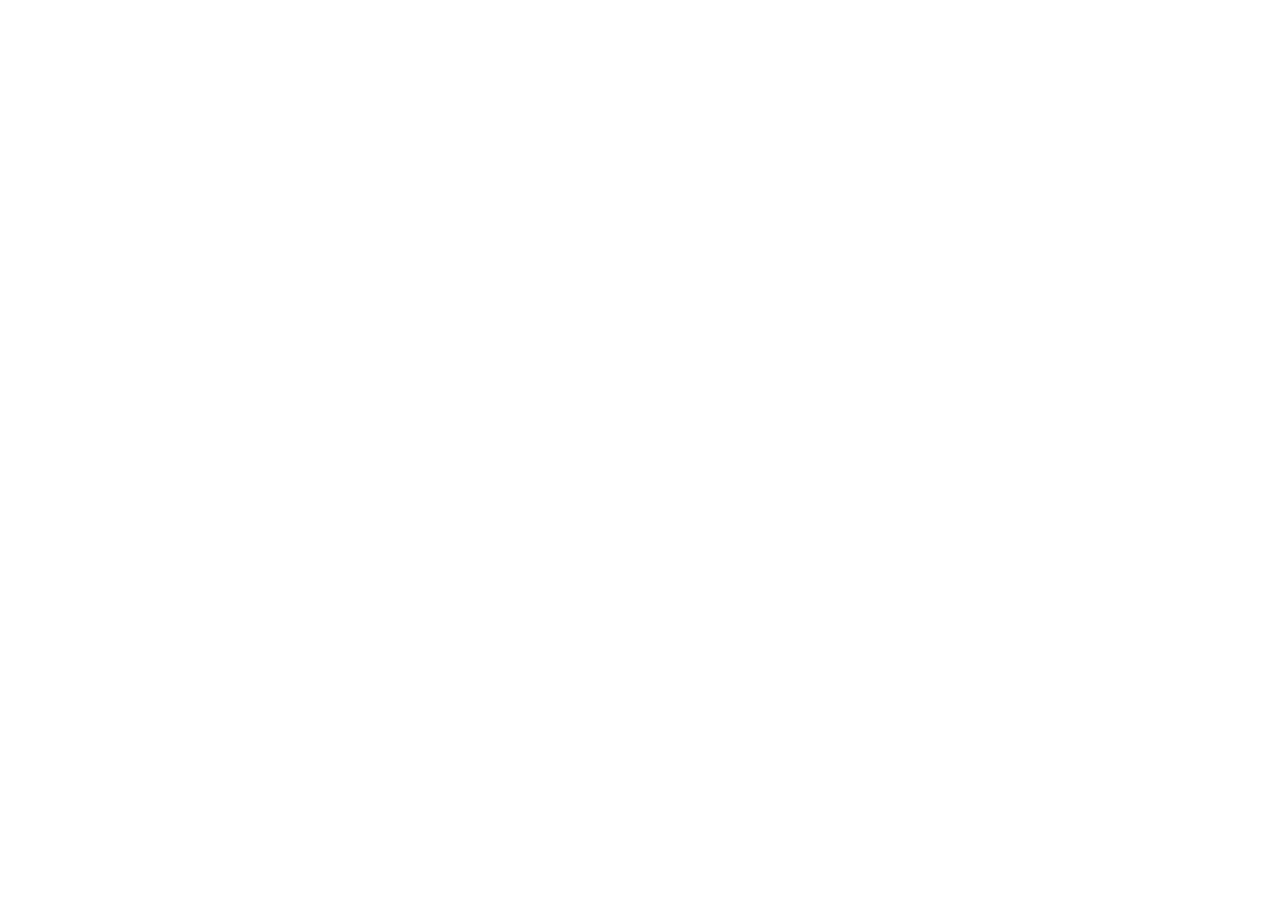
==== index.html @ c143883d "name update" ====
<!DOCTYPE html>
<html lang="en">
    <head>
        <meta charset="UTF-8">
        <meta name="viewport" content="width=device-width, initial-scale=1.0">
        <title>My Website</title>
        <link rel="stylesheet" href="style.css">
    </head>
</html>
---- style.css ----
body, h1, p {
    margin: 0;
    padding: 0;
}

body {
    font-family: Arial;
    background-color: white;
}

h1 {
    color: black;
}

p {
    color: darkgreen;
}
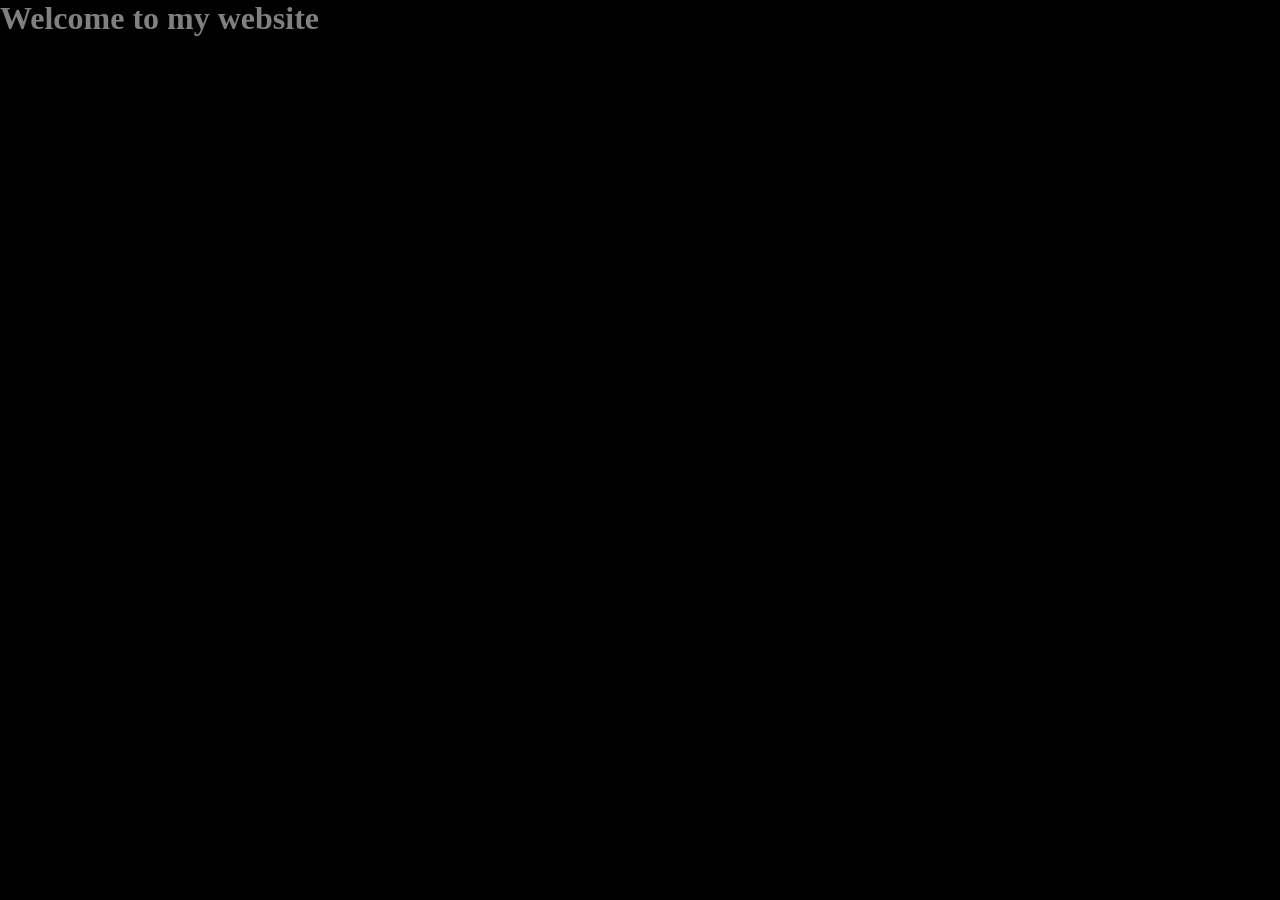
==== commit 142d72b1: "color change" ====
--- a/index.html
+++ b/index.html
@@ -6,4 +6,7 @@
         <title>My Website</title>
         <link rel="stylesheet" href="style.css">
     </head>
+    <body>
+        <h1>Welcome to my website</h1>
+    </body>
 </html>
--- a/style.css
+++ b/style.css
@@ -4,12 +4,12 @@
 }
 
 body {
-    font-family: Arial;
-    background-color: white;
+    font-family: serif;
+    background-color: black;
 }
 
 h1 {
-    color: black;
+    color: gray;
 }
 
 p {
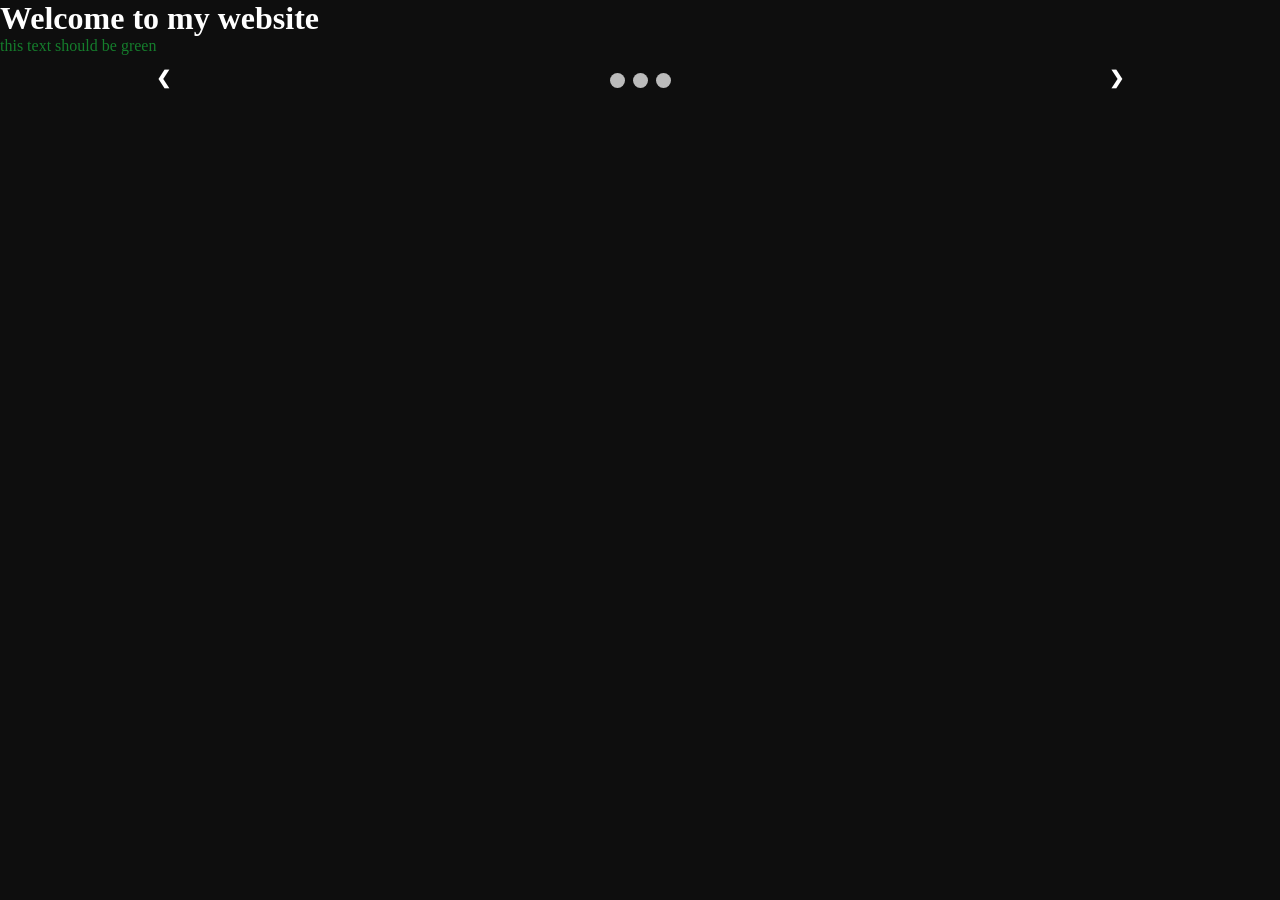
==== commit d0a9567f: "slideshow" ====
--- a/index.html
+++ b/index.html
@@ -8,5 +8,48 @@
     </head>
     <body>
         <h1>Welcome to my website</h1>
+        <p>this text should be green</p>
+        <br>
+        
+        <!-- Personal Projects-->
+        <div class="slideshow-container">
+            <div class="mySlides fade">
+                <img src="#" style="width:100%">
+                <div class="text">Proj 1</div>
+            </div>
+            <div class="mySlides fade">
+                <img src="#" style="width:100%">
+                <div class="text">Proj 2</div>
+            </div>
+            <div class="mySlides fade">
+                <img src="#" style="width:100%">
+                <div class="text">Proj 3</div>
+            </div>
+            <!-- Next and previous buttons-->
+            <a class="prev" onClick="plusSlides(-1)">&#10094</a>
+            <a class="next" onClick="plusSlides(1)">&#10095</a>
+        </div>
+
+        <!-- School Projects-->
+        <div class="slidshow-container">
+            <div class="mySlides fade">
+                <img src="#" style="width:100%">
+                <div class="text">Proj 1</div>
+            </div>
+            <div class="mySlides fade">
+                <img src="#" style="width:100%">
+                <div class="text">Proj 2</div>
+            </div>
+            <div class="mySlides fade">
+                <img src="#" style="width:100%">
+                <div class="text">Proj 3</div>
+            </div>
+        </div>
+
+        <div style="text-align:center">
+            <span class="dot" onClick="currentSlide(1)"></span>
+            <span class="dot" onClick="currentSlide(2)"></span>
+            <span class="dot" onClick="currentSlide(3)"></span>
+        </div>
     </body>
 </html>
--- a/style.css
+++ b/style.css
@@ -5,13 +5,91 @@
 
 body {
     font-family: serif;
-    background-color: black;
+    background-color: #0e0e0e;
 }
 
 h1 {
-    color: gray;
+    color: white;
 }
 
 p {
-    color: darkgreen;
+    color: #157d2c;
+}
+
+
+/* Slideshow container */
+.slideshow-container {
+    max-width: 1000px;
+    position: relative;
+    margin: auto;
+}
+
+/* Hide images by default */
+.mySlides {
+    display: none;
+}
+
+/* Next and Previous buttons */
+.prev, .next {
+    cursor: pointer;
+    position: absolute;
+    top: 50%;
+    width: auto;
+    margin-top: -22px;
+    padding: 16px;
+    color: white;
+    font-weight: bold;
+    font-size: 18px;
+    transition: 0.6s ease;
+    border-radius: 0 3px 3px 0;
+    user-select: none;
+}
+
+/* Position the next button to the right */
+.next {
+    right: 0;
+    border-radius: 3px 0 0 3px;
+}
+
+/* on hover, add background color */
+.prev:hover, .next:hover {
+    background-color: rgba(0, 0, 0, 0.8);
+}
+
+/* caption text */
+.text {
+    color: #f2f2f2;
+    font-size: 15px;
+    padding: 8px 12px;
+    position: absolute;
+    bottom: 8px;
+    width: 100%;
+    text-align: center;
+}
+
+/* dots / slide indicator */
+.dot {
+    cursor: pointer;
+    height: 15px;
+    width: 15px;
+    margin: 0 2px;
+    background-color: #bbb;
+    border-radius: 50%;
+    display: inline-block;
+    transition: background-color 0.6s ease;
+}
+
+.active, .dot:hover {
+    background-color: #717171;
+}
+
+/* Fading animation */
+.fade {
+    animation-name: fade;
+    animation-duration: 1.5s;
+}
+
+@keyframes fade {
+    from {opacity: .4}
+    to {opacity: 1}
 }
